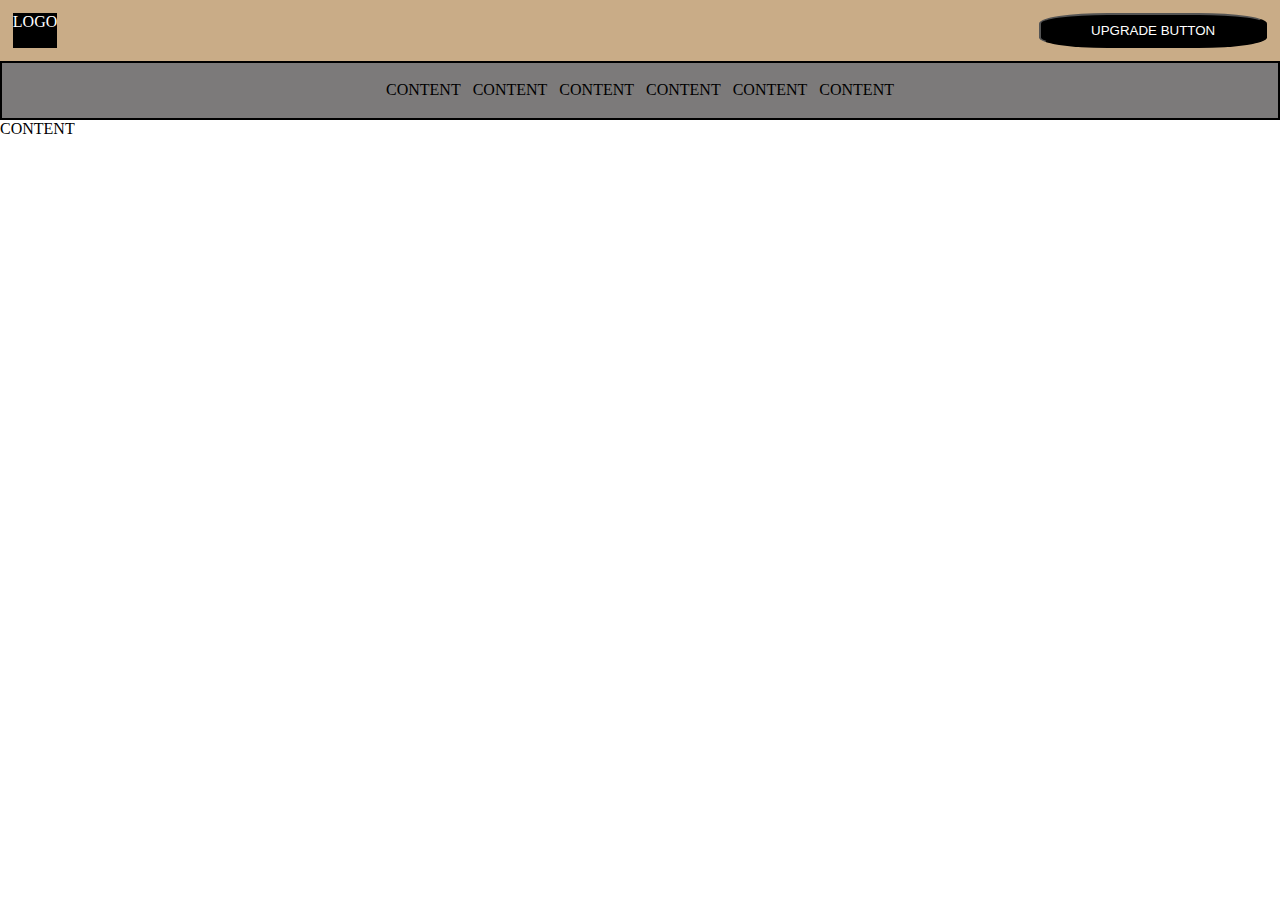
==== html-css-spotifyweb/index.html @ f91b03d5 "Header structure" ====
<!DOCTYPE html>
<html lang="en">
  <head>
    <meta charset="UTF-8" />
    <meta http-equiv="X-UA-Compatible" content="IE=edge" />
    <meta name="viewport" content="width=device-width, initial-scale=1.0" />
    <link rel="stylesheet" href="./css/main.css" />
    <title>Document</title>
  </head>
  <body>
    <!--Header-->
    <header>
      <div class="header-container">
        <div class="logo">LOGO</div>
        <button class="button">UPGRADE BUTTON</button>
      </div>
    </header>
    <!--Main-->
    <main>
      <div class="gallery-container border">
        <!--Navigation-->
        <nav>
          <ul class="nav-list border">
            <li>CONTENT</li>
            <li>CONTENT</li>
            <li>CONTENT</li>
            <li>CONTENT</li>
            <li>CONTENT</li>
            <li>CONTENT</li>
          </ul>
        </nav>
      </div>
    </main>
    <!--Footer-->
    <footer><div>CONTENT</div></footer>
  </body>
</html>
---- html-css-spotifyweb/css/main.css ----
* {
  margin: 0;
  padding: 0;
  box-sizing: border-box;
}

/*Utilities*/
.border {
  border: 1px black solid;
}
.body {
  display: flex;
}

/*Header*/

.header-container {
  display: flex;
  background-color: rgb(201, 172, 135);
  justify-content: space-between;
  padding: 1%;
}
.button {
  color: white;
  background-color: black;
  padding: 8px 50px;
  border-radius: 30%;
}
.logo {
  color: white;
  background-color: black;
}

/*Main*/

.gallery-container {
  flex-grow: 1;
  background-color: rgba(53, 51, 51, 0.651);
}

.nav-list {
  display: flex;
  list-style-type: none;
  justify-content: center;
  padding: 1%;
}

.nav-list > li {
  padding: 6px;
}
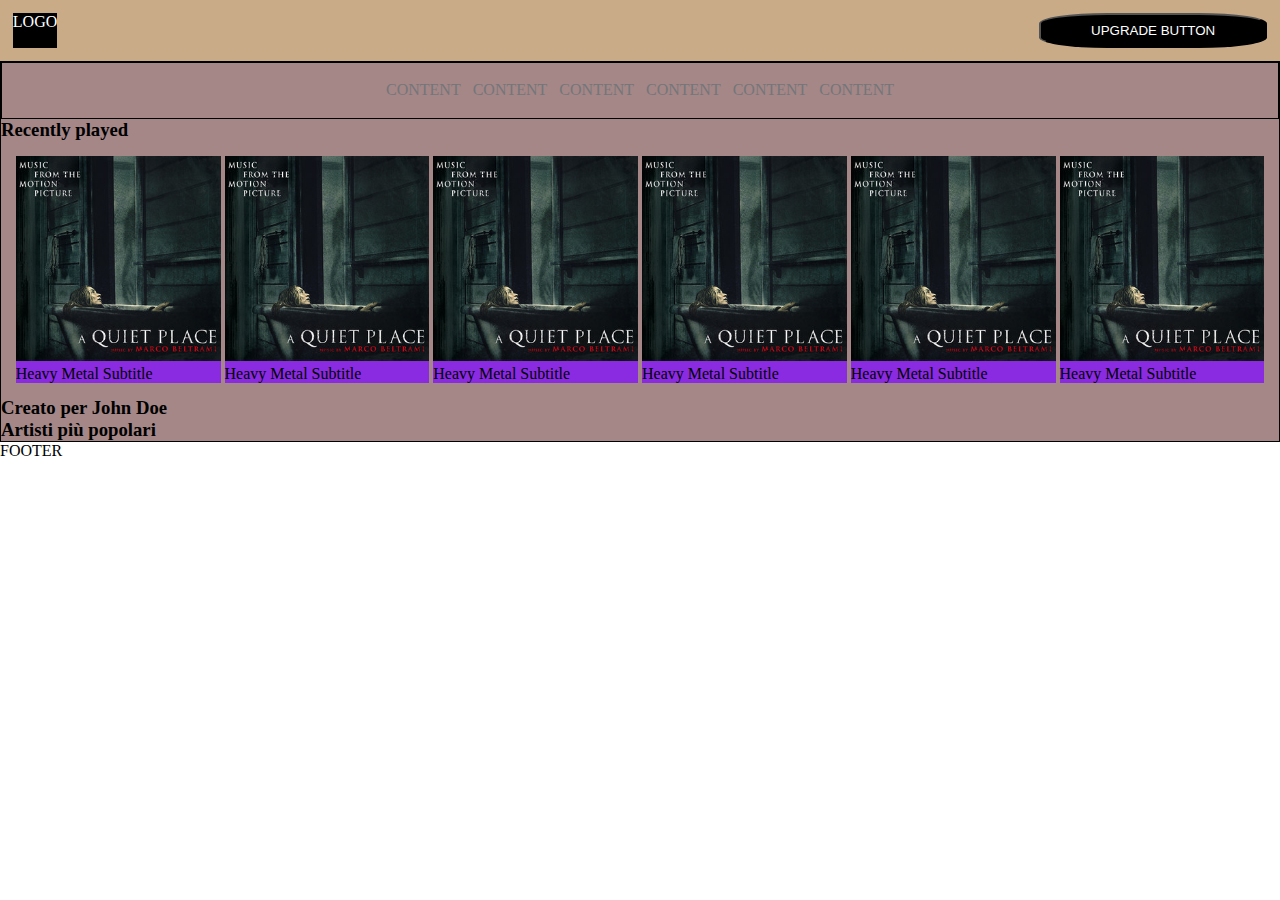
==== commit 6076cf90: "Section first part" ====
--- a/html-css-spotifyweb/index.html
+++ b/html-css-spotifyweb/index.html
@@ -29,9 +29,52 @@
             <li>CONTENT</li>
           </ul>
         </nav>
+
+        <!--Section 1-->
+        <h3>Recently played</h3>
+        <section class="section1">
+          <div class="card">
+            <div><img src="./img/aquietplace.jpeg" alt="" /></div>
+            <span>Heavy Metal</span>
+            <span>Subtitle</span>
+          </div>
+
+          <div class="card">
+            <div><img src="./img/aquietplace.jpeg" alt="" /></div>
+            <span>Heavy Metal</span>
+            <span>Subtitle</span>
+          </div>
+
+          <div class="card">
+            <div><img src="./img/aquietplace.jpeg" alt="" /></div>
+            <span>Heavy Metal</span>
+            <span>Subtitle</span>
+          </div>
+          <div class="card">
+            <div><img src="./img/aquietplace.jpeg" alt="" /></div>
+            <span>Heavy Metal</span>
+            <span>Subtitle</span>
+          </div>
+          <div class="card">
+            <div><img src="./img/aquietplace.jpeg" alt="" /></div>
+            <span>Heavy Metal</span>
+            <span>Subtitle</span>
+          </div>
+          <div class="card">
+            <div><img src="./img/aquietplace.jpeg" alt="" /></div>
+            <span>Heavy Metal</span>
+            <span>Subtitle</span>
+          </div>
+        </section>
+
+        <!--Section 2-->
+        <section class="section2"><h3>Creato per John Doe</h3></section>
+
+        <!--Section 3-->
+        <section class="section3"><h3>Artisti più popolari</h3></section>
       </div>
     </main>
     <!--Footer-->
-    <footer><div>CONTENT</div></footer>
+    <footer><div>FOOTER</div></footer>
   </body>
 </html>
--- a/html-css-spotifyweb/css/main.css
+++ b/html-css-spotifyweb/css/main.css
@@ -35,16 +35,34 @@
 
 .gallery-container {
   flex-grow: 1;
-  background-color: rgba(53, 51, 51, 0.651);
+  background-color: rgba(117, 70, 70, 0.651);
 }
 
+/*Nav bar*/
 .nav-list {
   display: flex;
   list-style-type: none;
   justify-content: center;
   padding: 1%;
+  color: #73767a;
 }
 
 .nav-list > li {
   padding: 6px;
 }
+/*Sections*/
+.section1 {
+  display: flex;
+  padding: 1%;
+}
+.card {
+  background-color: blueviolet;
+  margin: 2px;
+  width: 20%;
+}
+
+.card img {
+  width: 100%;
+  height: 100%;
+  object-fit: cover;
+}
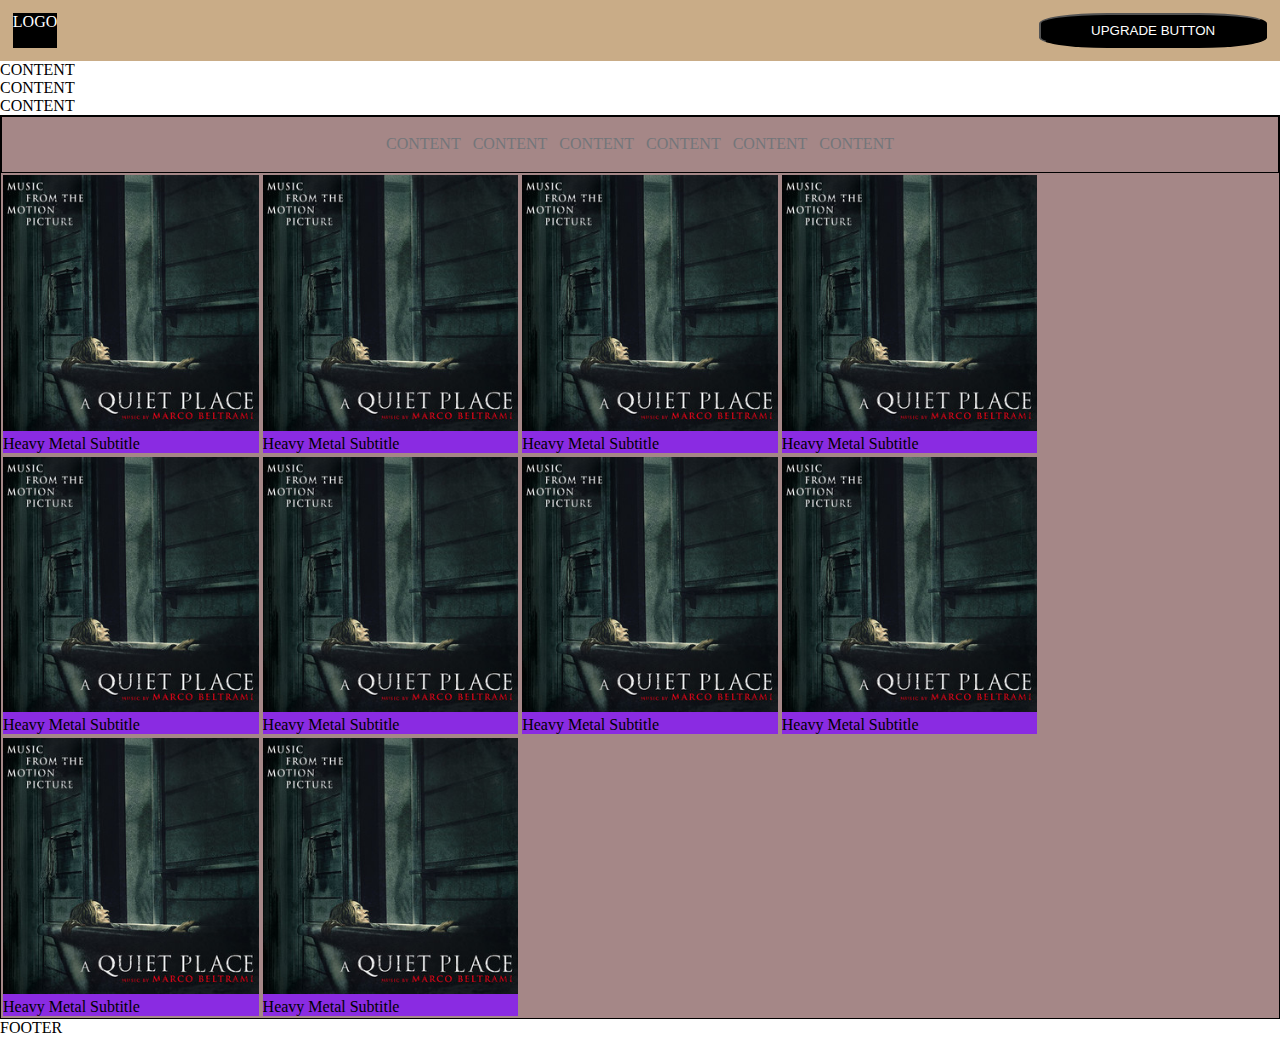
==== commit 15fe562b: "Fixing main" ====
--- a/html-css-spotifyweb/index.html
+++ b/html-css-spotifyweb/index.html
@@ -15,6 +15,13 @@
         <button class="button">UPGRADE BUTTON</button>
       </div>
     </header>
+
+    <!--Aside-->
+    <aside>
+      <span>CONTENT</span>
+      <span>CONTENT</span>
+      <span>CONTENT</span>
+    </aside>
     <!--Main-->
     <main>
       <div class="gallery-container border">
@@ -30,9 +37,8 @@
           </ul>
         </nav>
 
-        <!--Section 1-->
-        <h3>Recently played</h3>
-        <section class="section1">
+        <section class="wrap">
+          <!--Section 1-->
           <div class="card">
             <div><img src="./img/aquietplace.jpeg" alt="" /></div>
             <span>Heavy Metal</span>
@@ -65,13 +71,33 @@
             <span>Heavy Metal</span>
             <span>Subtitle</span>
           </div>
+
+          <!--Section 2-->
+          <div class="card">
+            <div><img src="./img/aquietplace.jpeg" alt="" /></div>
+            <span>Heavy Metal</span>
+            <span>Subtitle</span>
+          </div>
+
+          <div class="card">
+            <div><img src="./img/aquietplace.jpeg" alt="" /></div>
+            <span>Heavy Metal</span>
+            <span>Subtitle</span>
+          </div>
+
+          <!--Section 3-->
+          <div class="card">
+            <div><img src="./img/aquietplace.jpeg" alt="" /></div>
+            <span>Heavy Metal</span>
+            <span>Subtitle</span>
+          </div>
+
+          <div class="card">
+            <div><img src="./img/aquietplace.jpeg" alt="" /></div>
+            <span>Heavy Metal</span>
+            <span>Subtitle</span>
+          </div>
         </section>
-
-        <!--Section 2-->
-        <section class="section2"><h3>Creato per John Doe</h3></section>
-
-        <!--Section 3-->
-        <section class="section3"><h3>Artisti più popolari</h3></section>
       </div>
     </main>
     <!--Footer-->
--- a/html-css-spotifyweb/css/main.css
+++ b/html-css-spotifyweb/css/main.css
@@ -10,6 +10,10 @@
 }
 .body {
   display: flex;
+}
+.wrap {
+  display: flex;
+  flex-wrap: wrap;
 }
 
 /*Header*/
@@ -29,6 +33,14 @@
 .logo {
   color: white;
   background-color: black;
+}
+
+/*Aside*/
+aside {
+  display: flex;
+  flex-direction: column;
+  flex-wrap: wrap;
+  width: 20%;
 }
 
 /*Main*/
@@ -51,10 +63,7 @@
   padding: 6px;
 }
 /*Sections*/
-.section1 {
-  display: flex;
-  padding: 1%;
-}
+
 .card {
   background-color: blueviolet;
   margin: 2px;
